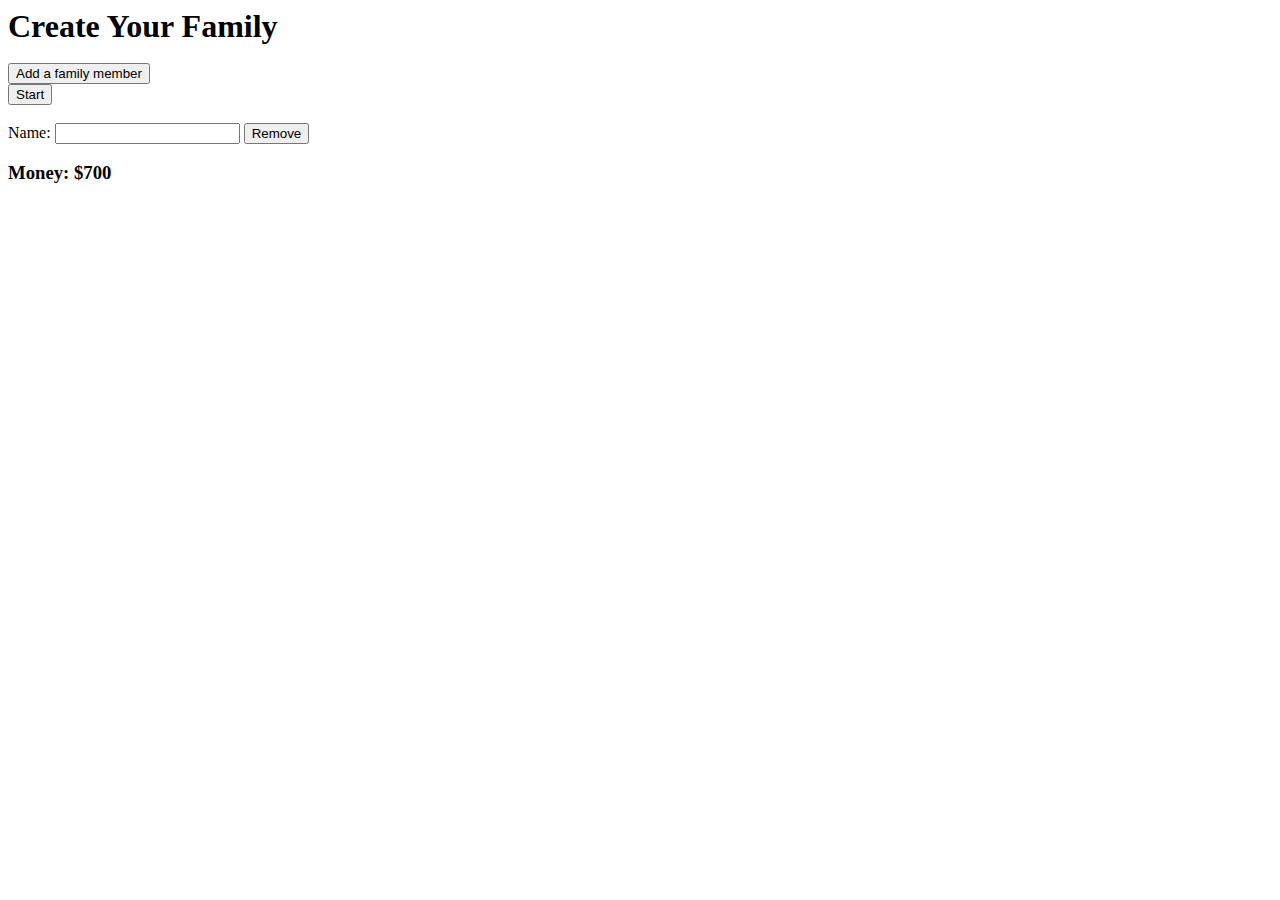
==== game.html @ 673a489b "Make a front page for the site" ====
<!DOCTYPE html>
<html>
<head>
	<title>The Jungle - The Game</title>
	<script src="cycle1.js"></script>
	<script src="cycle2.js"></script>
	<script src="game.js"></script>
	<link rel="stylesheet" type="text/css" href="game.css" />
</head>
<body>
	<div id="family" class="hide">
		<h1>Create Your Family</h1><br>
		<button onClick="addMember()">Add a family member</button><br>
		<button onClick="startGame()">Start</button>
		<br><br>
		<div class="member">
			Name: <input/>
			<button onClick="removeMember(this)">Remove</button>
		</div>
	</div>

	<div id="dwelling" class="hidden hide">
		<h1>Choose your dwelling</h1><br>
		<p id="youHave"></p>
		<div class="dwelling choose" id="house" onClick="chooseDwelling('house')">
			<h2>House</h2>
			<ul>
				<li>$300 down</li>
				<li>$12 per cycle for 20 cycles</li>
				<li>Yours to keep afterwards</li>
				<li>No crowded quarters</li>
			</ul>
		</div>
		<div class="dwelling choose" id="rent" onClick="chooseDwelling('rent')">
			<h2>Rent</h2>
			<ul>
				<li>$9 per cycle forever</li>
			</ul>
		</div>
		<div class="dwelling choose" id="homeless" onClick="chooseDwelling('homeless')">
			<h2>Homeless</h2>
			<ul>
				<li>Free forever!</li>
			</ul>
		</div>
	</div>

	<div id="job" class="hidden hide">
		<h1>Try to get a job!</h1><br>
		"<span id="jobChooser"></span>" is trying to get a job. <button onClick="chooseJob(this, 'nothing')" id="skipButton">Skip</button><br><br>
		<div class="job choose" onClick="chooseJob(this)"></div>
		<div class="job choose" onClick="chooseJob(this)"></div>
		<div class="job choose" onClick="chooseJob(this)"></div>
	</div>

	<div id="game" class="hidden hide">
		<div id="statusbox" class="statuslikebox">
			<h1>Status Updates</h1>
			<hr>
			<div id="status">

			</div>
		</div>
		<div class="statuslikebox" id="choosebox">
			<div class="cycle choose" onClick="chooseCycle(this)"></div><!--
			--><div class="cycle choose" onClick="chooseCycle(this)"></div><!--
			--><div class="cycle choose" onClick="chooseCycle(this)"></div><!--
			--><div class="cycle choose" onClick="chooseCycle(this)"></div><!--
			--><div class="cycle choose" onClick="chooseCycle(this)"></div><!--
			--><div class="cycle choose" onClick="chooseCycle(this)"></div>
		</div><br>
	</div>
	<div id="loseDie" class="hide hidden">
		<h1>You lost because every single member of your family died</h1><br>
		<button onClick="location.reload()">Play again</button>
	</div>
	<div id="loseMoney" class="hide hidden">
		<h1>You lost because your family ran out of money and starved to death in the streets</h1><br>
		<button onClick="location.reload()">Play again</button>
	</div>
	<div id="familyDiv">
		<br>
		<h3>Money: $<span id="money">700</span></h3>
		<h3 id="familyTitle" class="hidden">Family</h3>
		<p id="familyDisplay"></p>
	</div>
</body>
</html>
---- game.css ----
h1, h2, h3 {
	margin: 0;
}
.hidden {
	display: none;
}
.choose {
	display: inline-block;
	vertical-align: top;
	border: 2px solid black;
	height: 250px;
	width: 250px;
	padding: 5px;
	margin: 5px;
	background-color: lightcyan;
	overflow-y: scroll;
	word-wrap: break-word;
}
.choose:hover {
	border: 2px solid lime;
}

.statuslikebox {
	height: 550px;
	overflow-y: scroll;
	border: 2px solid black;
	display: inline-block;
}
#statusbox {
	width: 500px;
}
#statusbox > h1 {
	padding: 5px;
}
#choosebox {
	width: 825px;
	overflow-y: hidden;
}
.status {
	padding: 5px;
	margin: 0;
}
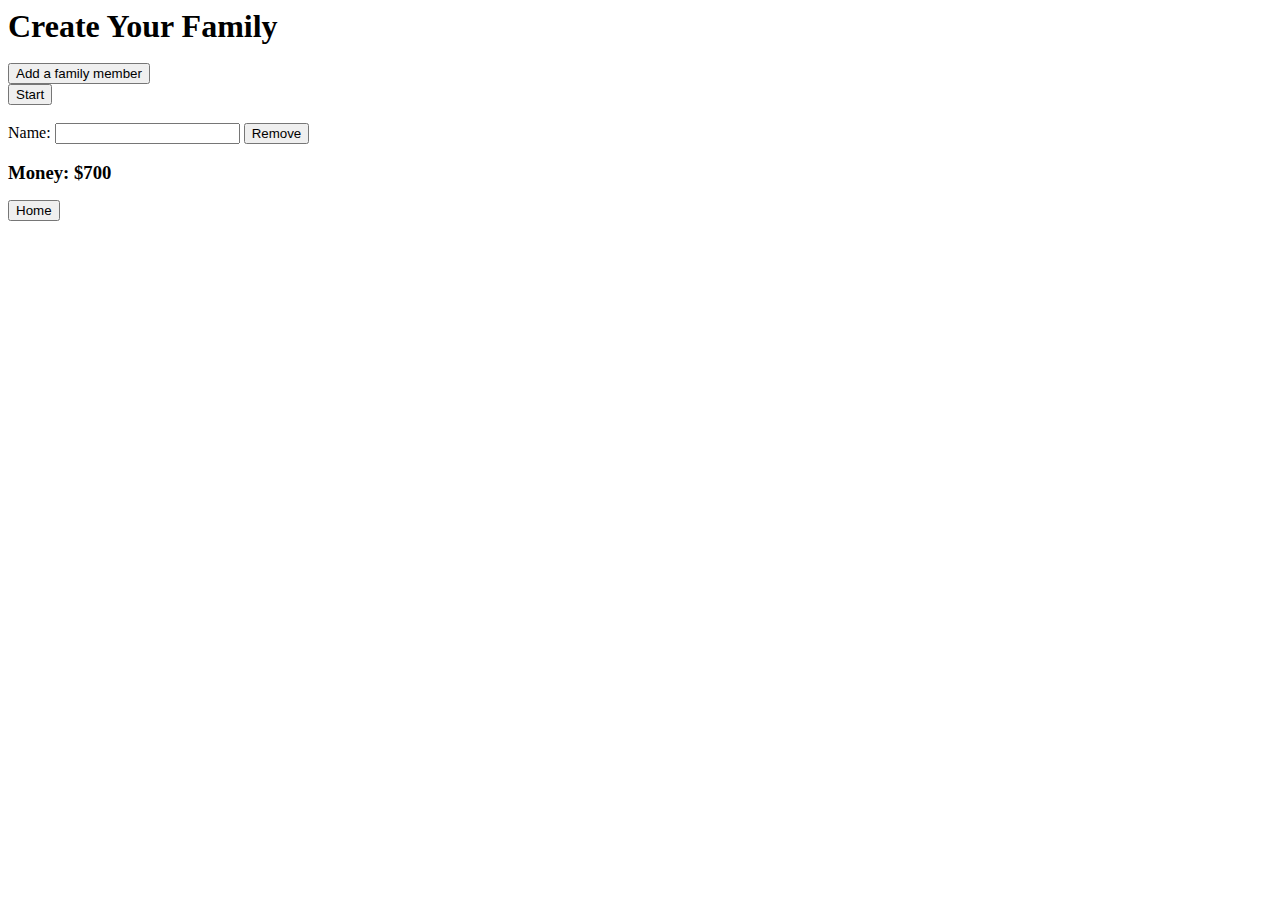
==== commit 7a6ba0ac: "show why you died/lost money and fix cycle 3" ====
--- a/game.html
+++ b/game.html
@@ -2,8 +2,10 @@
 <html>
 <head>
 	<title>The Jungle - The Game</title>
+	<!--<meta name="viewport" content="width=device-width, initial-scale=1">-->
 	<script src="cycle1.js"></script>
 	<script src="cycle2.js"></script>
+	<script src="cycle3.js"></script>
 	<script src="game.js"></script>
 	<link rel="stylesheet" type="text/css" href="game.css" />
 </head>
@@ -72,10 +74,14 @@
 	</div>
 	<div id="loseDie" class="hide hidden">
 		<h1>You lost because every single member of your family died</h1><br>
+		<h3>Last status update before death</h3>
+		<p id="laststatus"></p>
 		<button onClick="location.reload()">Play again</button>
 	</div>
 	<div id="loseMoney" class="hide hidden">
 		<h1>You lost because your family ran out of money and starved to death in the streets</h1><br>
+		<h3>Last status update before starvation</h3>
+		<p id="laststatustwo"></p>
 		<button onClick="location.reload()">Play again</button>
 	</div>
 	<div id="familyDiv">
@@ -83,6 +89,7 @@
 		<h3>Money: $<span id="money">700</span></h3>
 		<h3 id="familyTitle" class="hidden">Family</h3>
 		<p id="familyDisplay"></p>
+		<a href="index.html"><button>Home</button></a>
 	</div>
 </body>
 </html>
